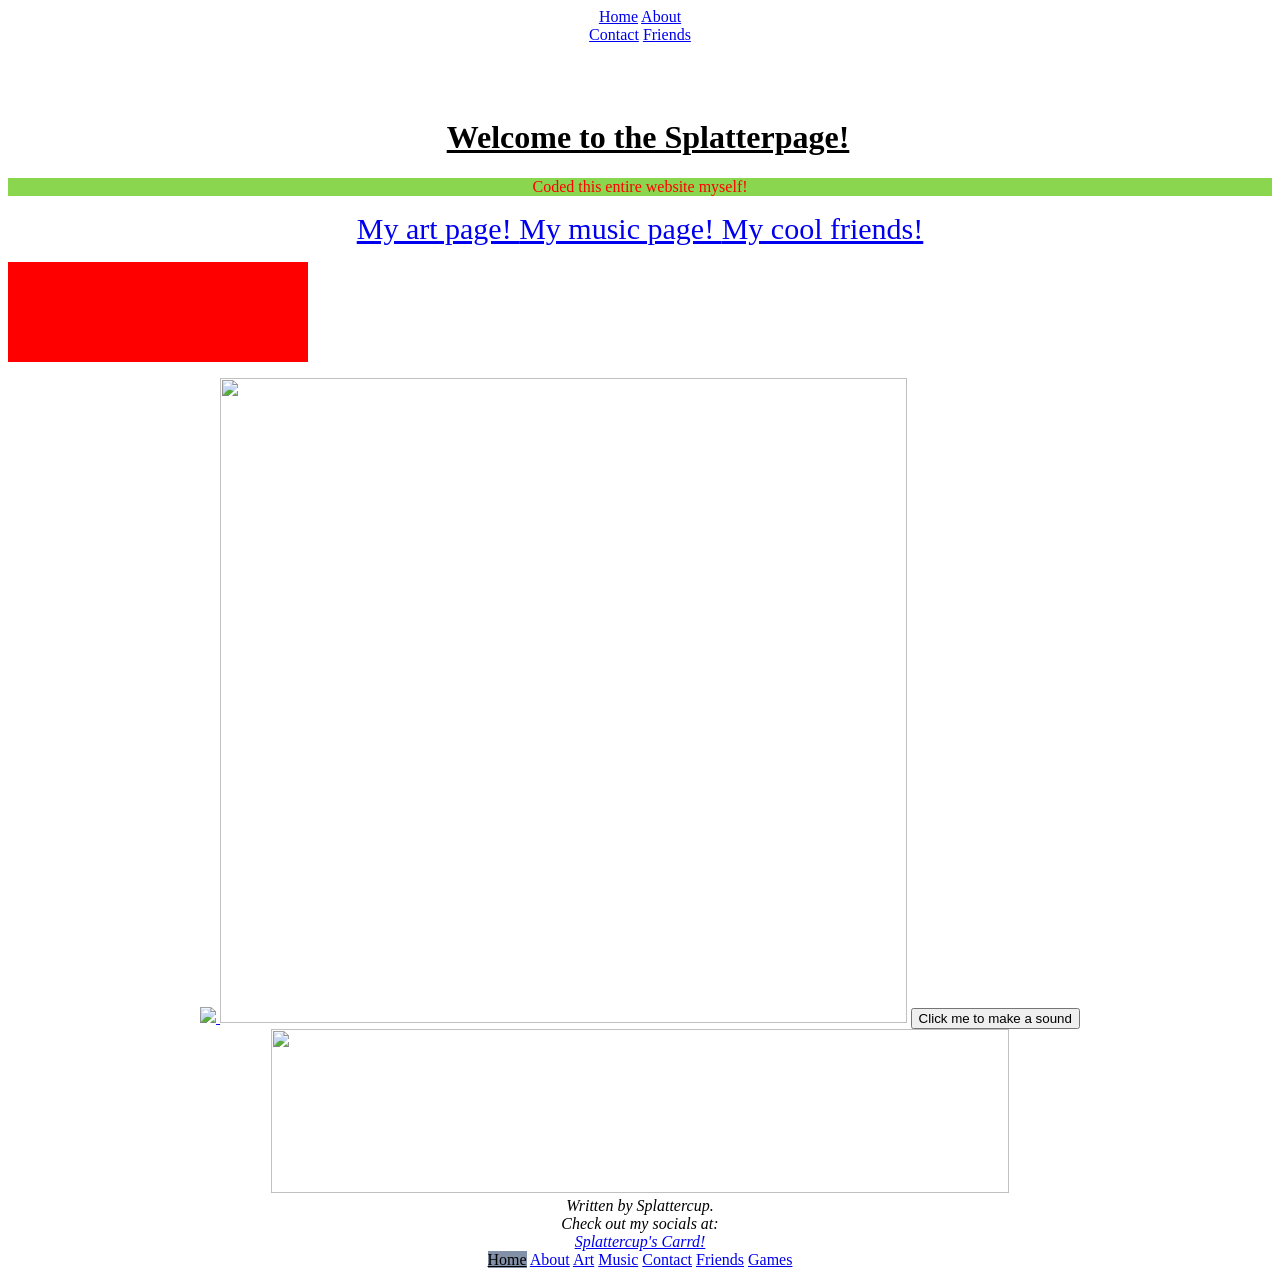
==== index.html @ 1f7c41f7 "Add files via upload Progress log #1 a lost project I am coming back to" ====
<!DOCTYPE html>

<html lang="en-US">
<head>
<meta name="viewport" content="width=device-width, initial-scale=1">
<title>The Splattpage</title>
<link rel="shortcut icon" type="image/x-icon" href="./img/penicon.png">
<link rel="stylesheet" href="./css/styles.css">
<style>
@font-face {
font-family: pencakes;
src: url("./fonts/GloriaHallelujah-Regular.ttf");
}

@font-face {
font-family: pennels;
src: url("./fonts/LoveYaLikeASister-Regular.ttf");
}

p{
font-family: pencakes;
}

/*secret button*/
#secretbutton{
  width: 300px;
  height: 100px;
  background: red;
  transition-property: width;
  transition-duration: 2s;
  transition-timing-function: linear;
  transition-delay: 20s;
}

#secretbutton:hover {
  width: 10px;
}

</style>

</head>

<body style="text-align:center">
<div id="topmenu">
  <div class="menu-left">
    <a href="index.html">Home</a>
    <a href="bio.html">About</a>
  </div>

  <div class="menu-right">
    <a href="contact.html">Contact</a>
    <a href="friends-list.html">Friends</a>
  </div>
</div>

</div>

<div style="padding-left:16px">
<br>
<br>
<br>
<h1 style="font-family:pennels">
<u>
<b>
Welcome to the Splatterpage!
</b>
</u>
</h1>
</div>
<p title="Hi :)" style="color:red;background-color:rgba(100,200,20,0.75);">
Coded this entire website myself!
</p>
<a href="art-portfolio.html" title="My art page!" style="font-size:30px">
My art page!
</a>
<a href="music-portfolio.html" title="My music page!" style="font-size:30px">
My music page!
</a>
<a href="friends-list.html" title="My cool friends!" style="font-size:30px">
My cool friends!
</a>
<p id="secretbutton"></p>
<div>
<a href="https://www.youtube.com/" title="hi">
<img src="./img/Eclipsecat.png">
</a>
<img src="./img/catstacksparkle.gif" width="686.5" height="645.5">
<button>Click me to make a sound</button>
</div>
<img src="./img/onward.gif" width="737.55" height="163.8">
<address>
Written by Splattercup.<br>
Check out my socials at:<br>
<a href="https://splattercup.carrd.co/" target="_blank">Splattercup's Carrd!</a>
</address>

<div id="bottommenu">
  <a href="index.html" style="background-color:#8391a8;color:black">Home</a>
  <a href="bio.html">About</a>
  <a href="art-portfolio.html">Art</a>
  <a href="music-portfolio.html">Music</a>
  <a href="contact.html">Contact</a>
  <a href="friends-list.html">Friends</a>
  <a href="games.html">Games</a>
</div>

<script src="./js/scripts.js"></script>
</body>
</html>
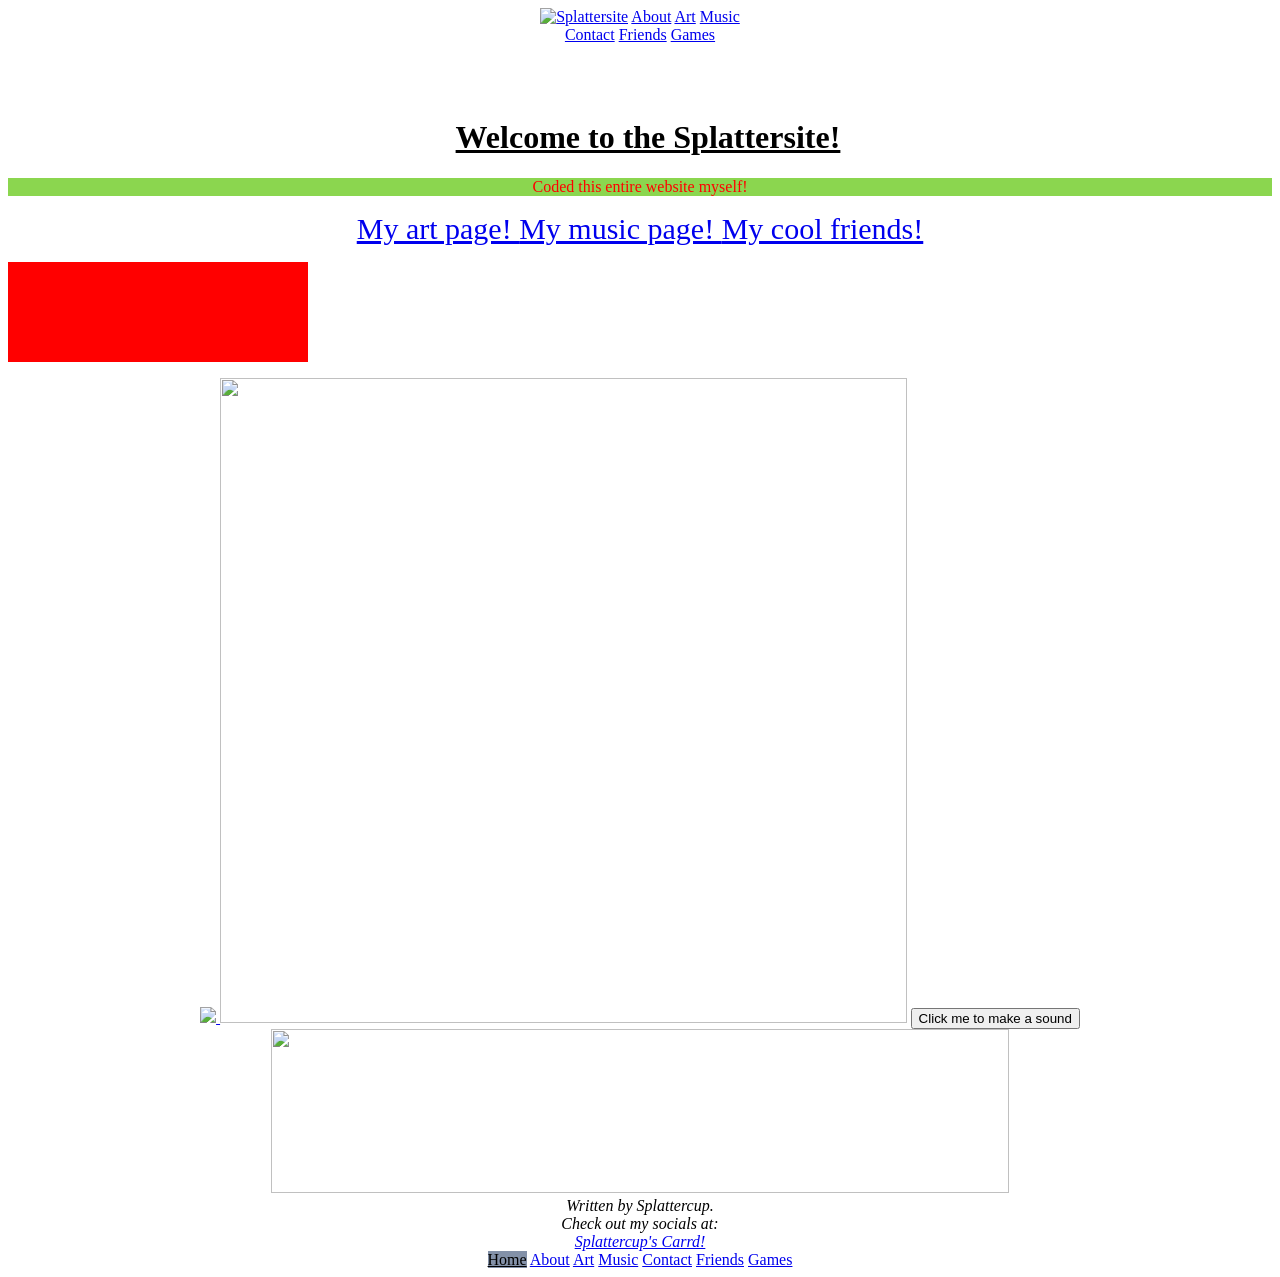
==== commit 709f8cf0: "Update index.html Updated to put my logo as the home page" ====
--- a/index.html
+++ b/index.html
@@ -43,13 +43,17 @@
 <body style="text-align:center">
 <div id="topmenu">
   <div class="menu-left">
-    <a href="index.html">Home</a>
+    <a href="index.html">
+    <img id="splatthome" src="./img/splattlogo.png" alt="Splattersite"></a>
     <a href="bio.html">About</a>
+    <a href="art-portfolio.html">Art</a>
+    <a href="music-portfolio.html">Music</a>
   </div>
 
   <div class="menu-right">
     <a href="contact.html">Contact</a>
     <a href="friends-list.html">Friends</a>
+    <a href="games.html">Games</a>
   </div>
 </div>
 
@@ -62,7 +66,7 @@
 <h1 style="font-family:pennels">
 <u>
 <b>
-Welcome to the Splatterpage!
+Welcome to the Splattersite!
 </b>
 </u>
 </h1>
@@ -106,4 +110,4 @@
 
 <script src="./js/scripts.js"></script>
 </body>
-</html>+</html>
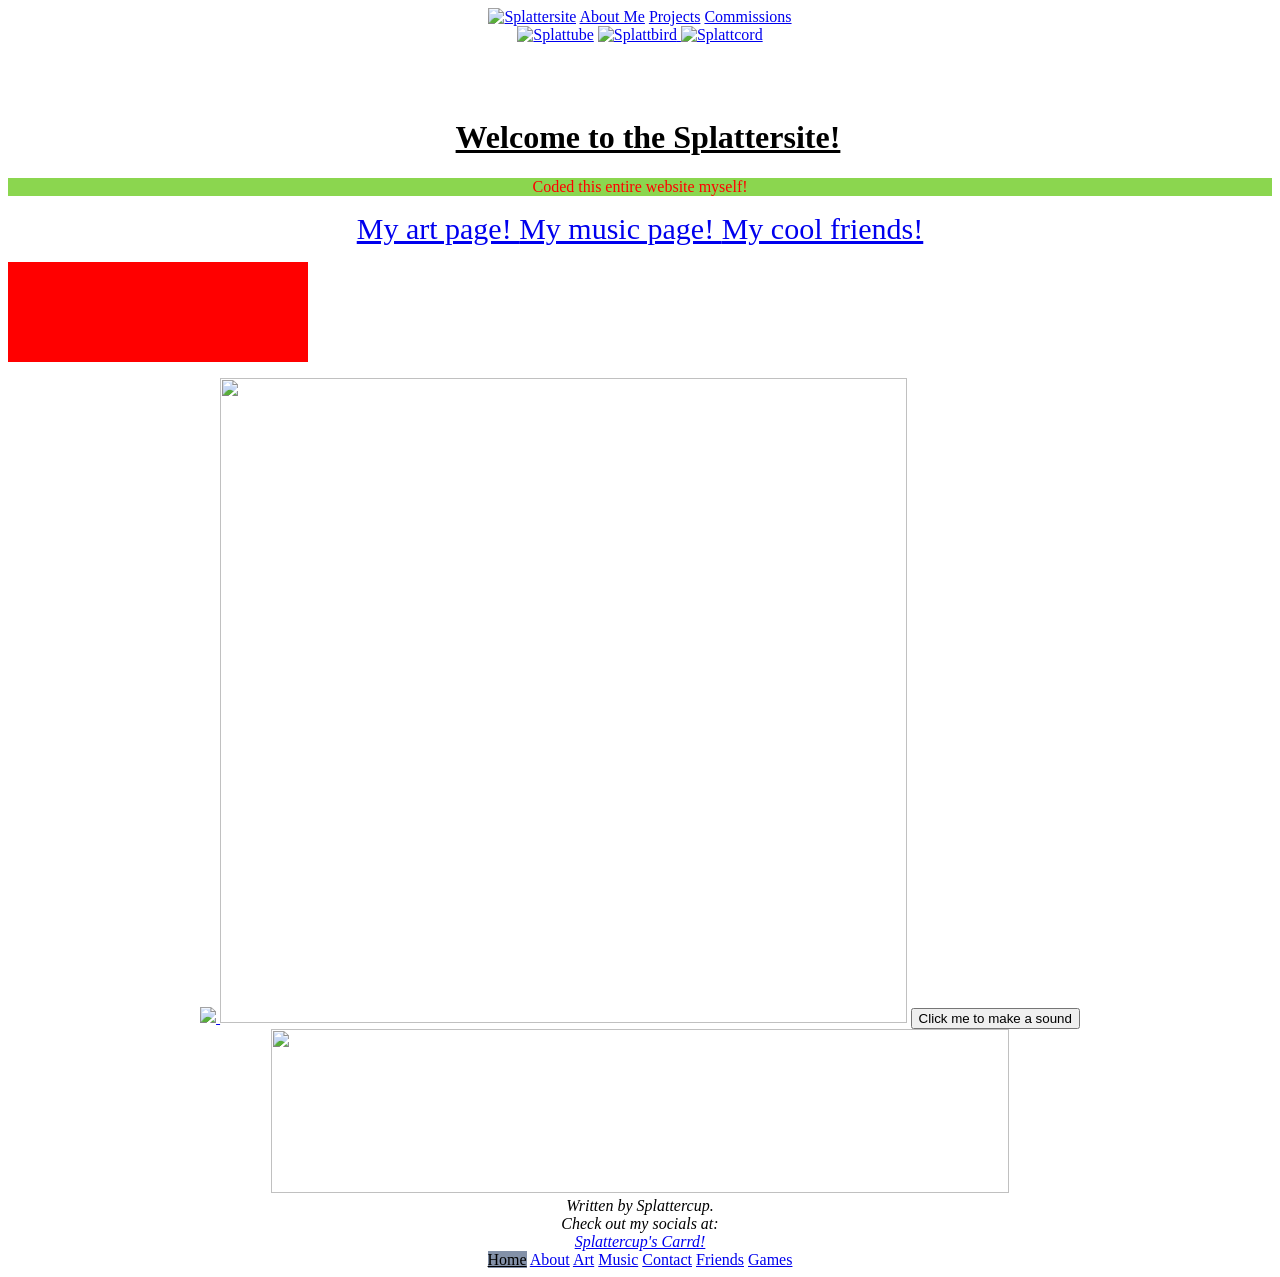
==== commit 5388dddb: "Update index 2.html" ====
--- a/index.html
+++ b/index.html
@@ -3,10 +3,11 @@
 <html lang="en-US">
 <head>
 <meta name="viewport" content="width=device-width, initial-scale=1">
-<title>The Splattpage</title>
+<title>The Splattersite</title>
 <link rel="shortcut icon" type="image/x-icon" href="./img/penicon.png">
 <link rel="stylesheet" href="./css/styles.css">
 <style>
+
 @font-face {
 font-family: pencakes;
 src: url("./fonts/GloriaHallelujah-Regular.ttf");
@@ -43,17 +44,20 @@
 <body style="text-align:center">
 <div id="topmenu">
   <div class="menu-left">
-    <a href="index.html">
+    <a href="#">
     <img id="splatthome" src="./img/splattlogo.png" alt="Splattersite"></a>
-    <a href="bio.html">About</a>
-    <a href="art-portfolio.html">Art</a>
-    <a href="music-portfolio.html">Music</a>
+    <a href="bio.html">About Me</a>
+    <a href="art-portfolio.html">Projects</a>
+    <a href="music-portfolio.html">Commissions</a>
   </div>
 
   <div class="menu-right">
-    <a href="contact.html">Contact</a>
-    <a href="friends-list.html">Friends</a>
-    <a href="games.html">Games</a>
+    <a href="https://www.youtube.com/@Splattercup">
+    <img id="splattube" src="./img/splattube.png" alt="Splattube"></a>
+    <a href="https://www.twitter.com/Splattercup">
+    <img id="splattbird" src="./img/placeholder.png" alt="Splattbird"</a>
+    <a href="games.html">
+    <img id="splattcord" src="./img/splattcord.png" alt="Splattcord"></a>
   </div>
 </div>
 
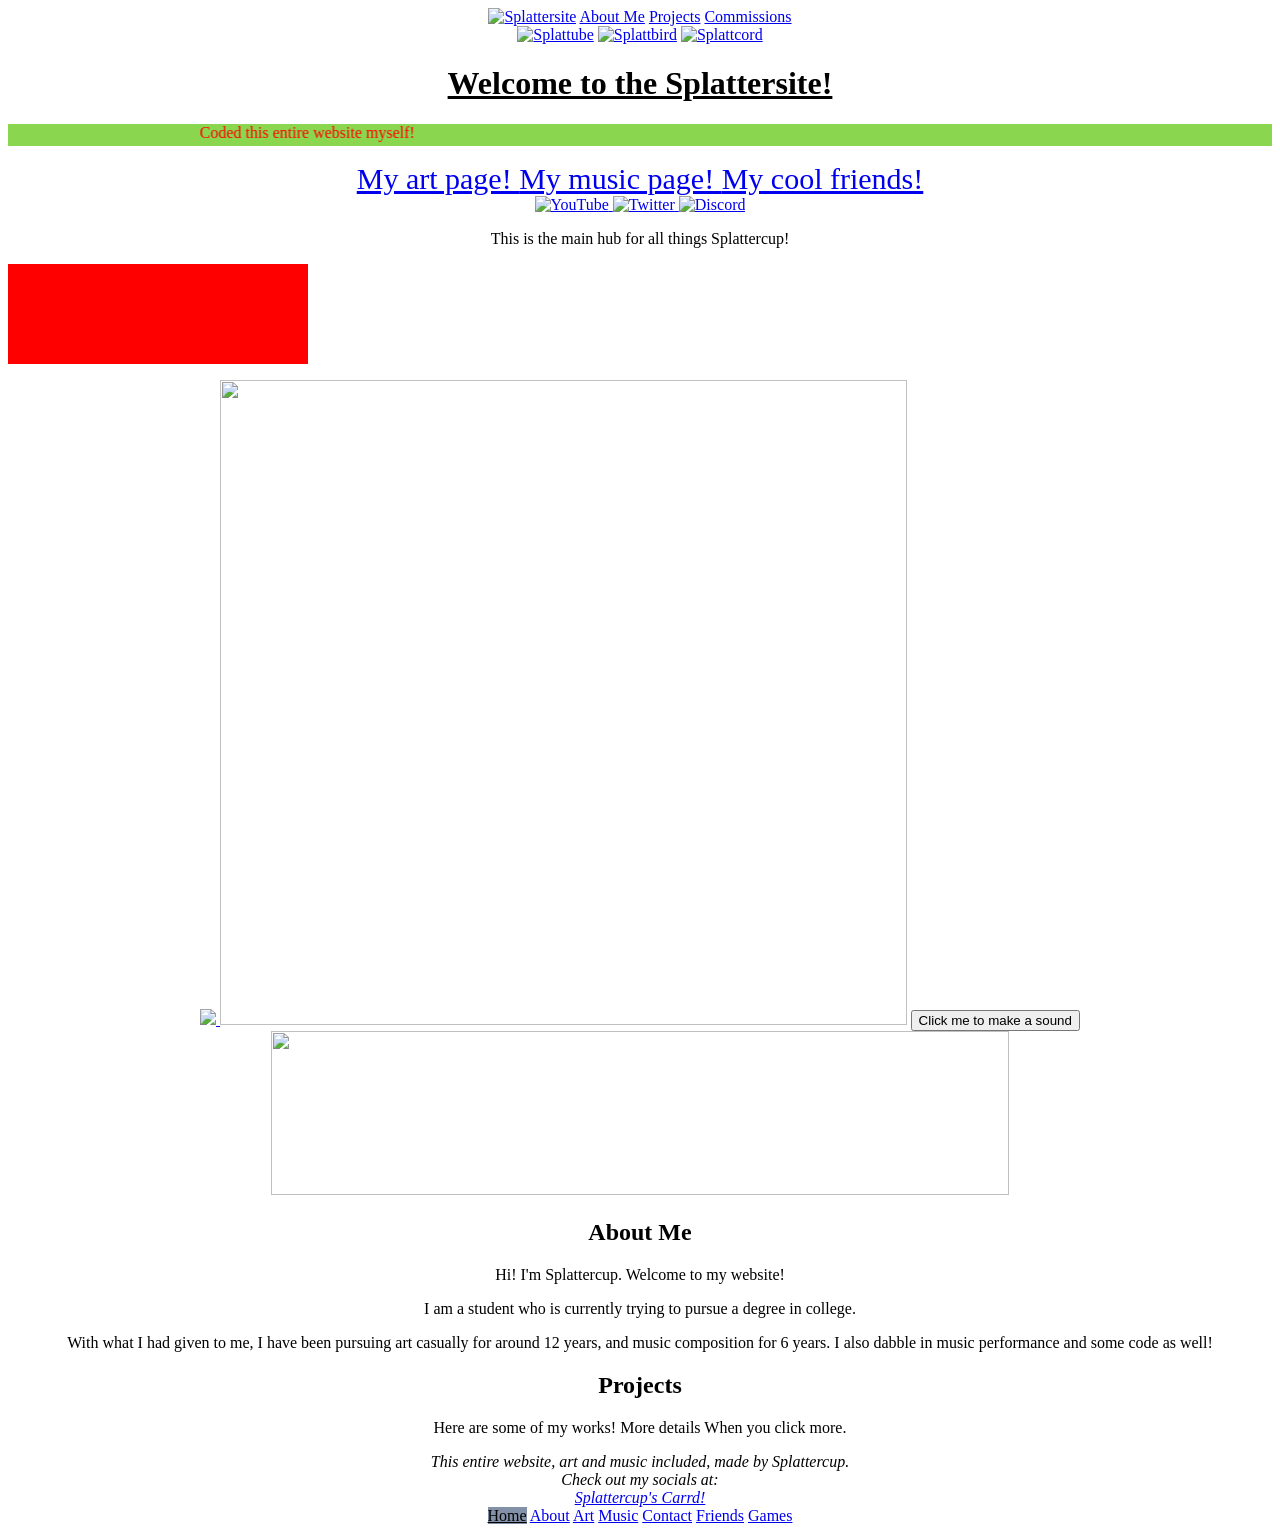
==== commit d919f941: "Update index.html Fixed my topmenu, and added some animations with scrolling and text" ====
--- a/index.html
+++ b/index.html
@@ -39,6 +39,13 @@
 
 </style>
 
+<link rel="preload" as="image" href="./img/splattubehover.png">
+<link rel="preload" as="image" href="./img/splattubeclicked.png">
+<link rel="preload" as="image" href="./img/splattcordhover.png">
+<link rel="preload" as="image" href="./img/splattcordclicked.png">
+<link rel="preload" as="image" href="./img/splattlogohover.png">
+<link rel="preload" as="image" href="./img/splattlogoclicked.png">
+
 </head>
 
 <body style="text-align:center">
@@ -46,38 +53,38 @@
   <div class="menu-left">
     <a href="#">
     <img id="splatthome" src="./img/splattlogo.png" alt="Splattersite"></a>
-    <a href="bio.html">About Me</a>
-    <a href="art-portfolio.html">Projects</a>
+    <a href="#bio">About Me</a>
+    <a href="#projects">Projects</a>
     <a href="music-portfolio.html">Commissions</a>
   </div>
 
   <div class="menu-right">
-    <a href="https://www.youtube.com/@Splattercup">
+    <a href="https://www.youtube.com/@Splattercup" target="_blank">
     <img id="splattube" src="./img/splattube.png" alt="Splattube"></a>
-    <a href="https://www.twitter.com/Splattercup">
-    <img id="splattbird" src="./img/placeholder.png" alt="Splattbird"</a>
-    <a href="games.html">
+    <a href="https://www.twitter.com/Splattercup" target="_blank">
+    <img id="splattbird" src="./img/placeholder.png" alt="Splattbird"></a>
+    <a href="games.html" target="_blank">
     <img id="splattcord" src="./img/splattcord.png" alt="Splattcord"></a>
   </div>
 </div>
 
 </div>
 
-<div style="padding-left:16px">
-<br>
-<br>
-<br>
-<h1 style="font-family:pennels">
-<u>
-<b>
-Welcome to the Splattersite!
-</b>
-</u>
+<div id="title">
+<h1 id="welcometitle">
+<u><b>Welcome to the Splattersite!</b></u>
 </h1>
 </div>
+
+<!-- this little section is the green line background -->
 <p title="Hi :)" style="color:red;background-color:rgba(100,200,20,0.75);">
-Coded this entire website myself!
+
+<!-- old timey website movement -->
+<marquee direction="right" scrollamount="25">
+  Coded this entire website myself!
+</marquee>
 </p>
+
 <a href="art-portfolio.html" title="My art page!" style="font-size:30px">
 My art page!
 </a>
@@ -87,6 +94,25 @@
 <a href="friends-list.html" title="My cool friends!" style="font-size:30px">
 My cool friends!
 </a>
+
+<br>
+
+<a href="https://www.youtube.com/@Splattercup" target="_blank" class="socialbox">
+  <img src="./img/splattube.png" alt="YouTube">
+</a>
+
+<a href="https://www.twitter.com/Splattercup" target="_blank" class="socialbox">
+  <img src="./img/placeholder.png" alt="Twitter">
+</a>
+
+<a href="games.html" class="socialbox">
+  <img src="./img/splattcord.png" alt="Discord">
+</a>
+
+<p>
+This is the main hub for all things Splattercup!
+</p>
+
 <p id="secretbutton"></p>
 <div>
 <a href="https://www.youtube.com/" title="hi">
@@ -96,8 +122,36 @@
 <button>Click me to make a sound</button>
 </div>
 <img src="./img/onward.gif" width="737.55" height="163.8">
+
+<!-- Bio overview with a button to let you go deeper into my journey in progress. -->
+
+<div id="bio">
+  <h2>About Me</h2>
+  <p>
+    Hi! I'm Splattercup. Welcome to my website!
+  </p>
+  <p>
+I am a student who is currently trying to pursue a degree in college.
+  </p>
+  <p>
+With what I had given to me, I have been pursuing art casually for around 12 years, and music composition for 6 years. I also dabble in music performance and some code as well!
+  </p>
+</div>
+
+<!-- Projects overview with a button to let you go deeper into my portfolio in progress. -->
+
+<div id="projects">
+  <h2>Projects</h2>
+  <p>
+    Here are some of my works! More details When you click more.
+  </p>
+</div>
+
+
+<!-- bottom part of my menu. Not likely to be moved. -->
+
 <address>
-Written by Splattercup.<br>
+This entire website, art and music included, made by Splattercup.<br>
 Check out my socials at:<br>
 <a href="https://splattercup.carrd.co/" target="_blank">Splattercup's Carrd!</a>
 </address>
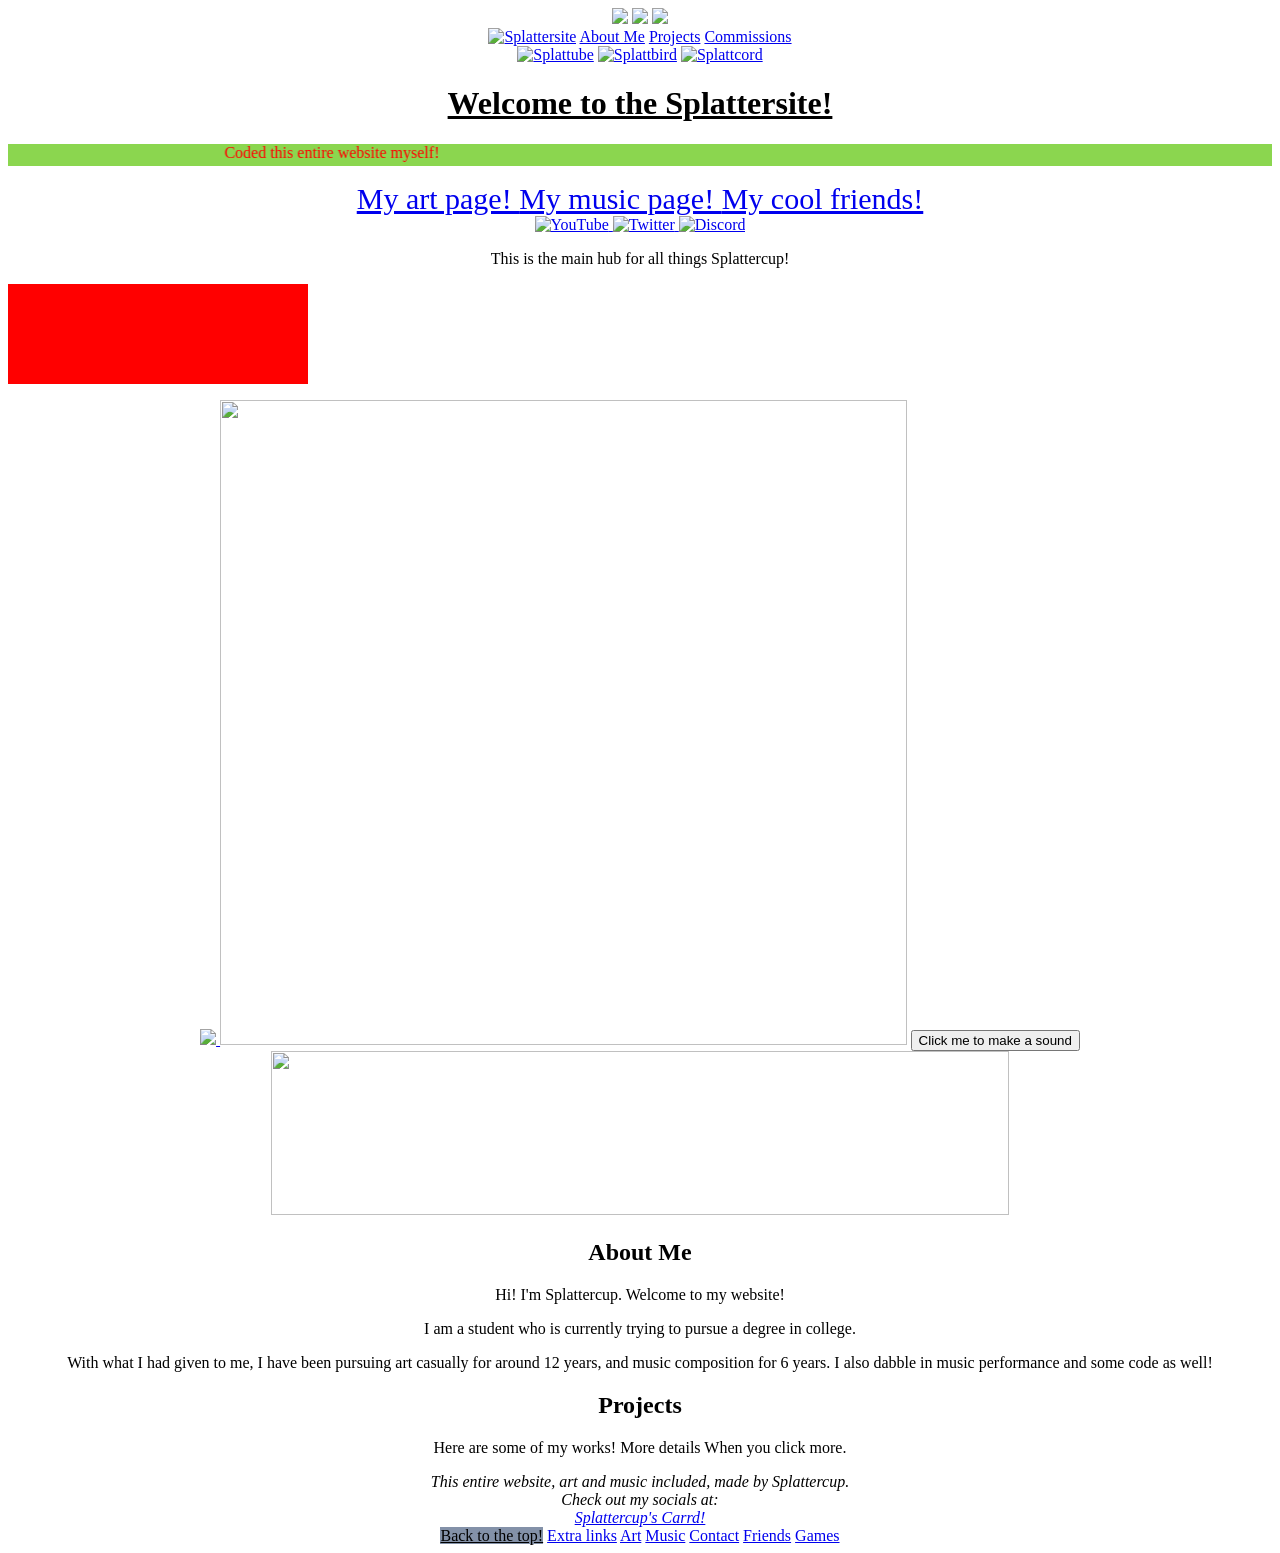
==== commit 33116ed3: "Update index.html" ====
--- a/index.html
+++ b/index.html
@@ -49,6 +49,13 @@
 </head>
 
 <body style="text-align:center">
+
+<div id="backgrounddrawings">
+  <img src="./img/Eclipsecat.png">
+  <img src="./img/catstacksparkle.gif">
+  <img src="./img/penicon.png">
+</div>
+
 <div id="topmenu">
   <div class="menu-left">
     <a href="#">
@@ -147,7 +154,6 @@
   </p>
 </div>
 
-
 <!-- bottom part of my menu. Not likely to be moved. -->
 
 <address>
@@ -156,9 +162,9 @@
 <a href="https://splattercup.carrd.co/" target="_blank">Splattercup's Carrd!</a>
 </address>
 
-<div id="bottommenu">
-  <a href="index.html" style="background-color:#8391a8;color:black">Home</a>
-  <a href="bio.html">About</a>
+<div id="bottommenu" >
+  <a href="#" style="background-color:#8391a8;color:black">Back to the top!</a>
+  <a href="bio.html">Extra links</a>
   <a href="art-portfolio.html">Art</a>
   <a href="music-portfolio.html">Music</a>
   <a href="contact.html">Contact</a>
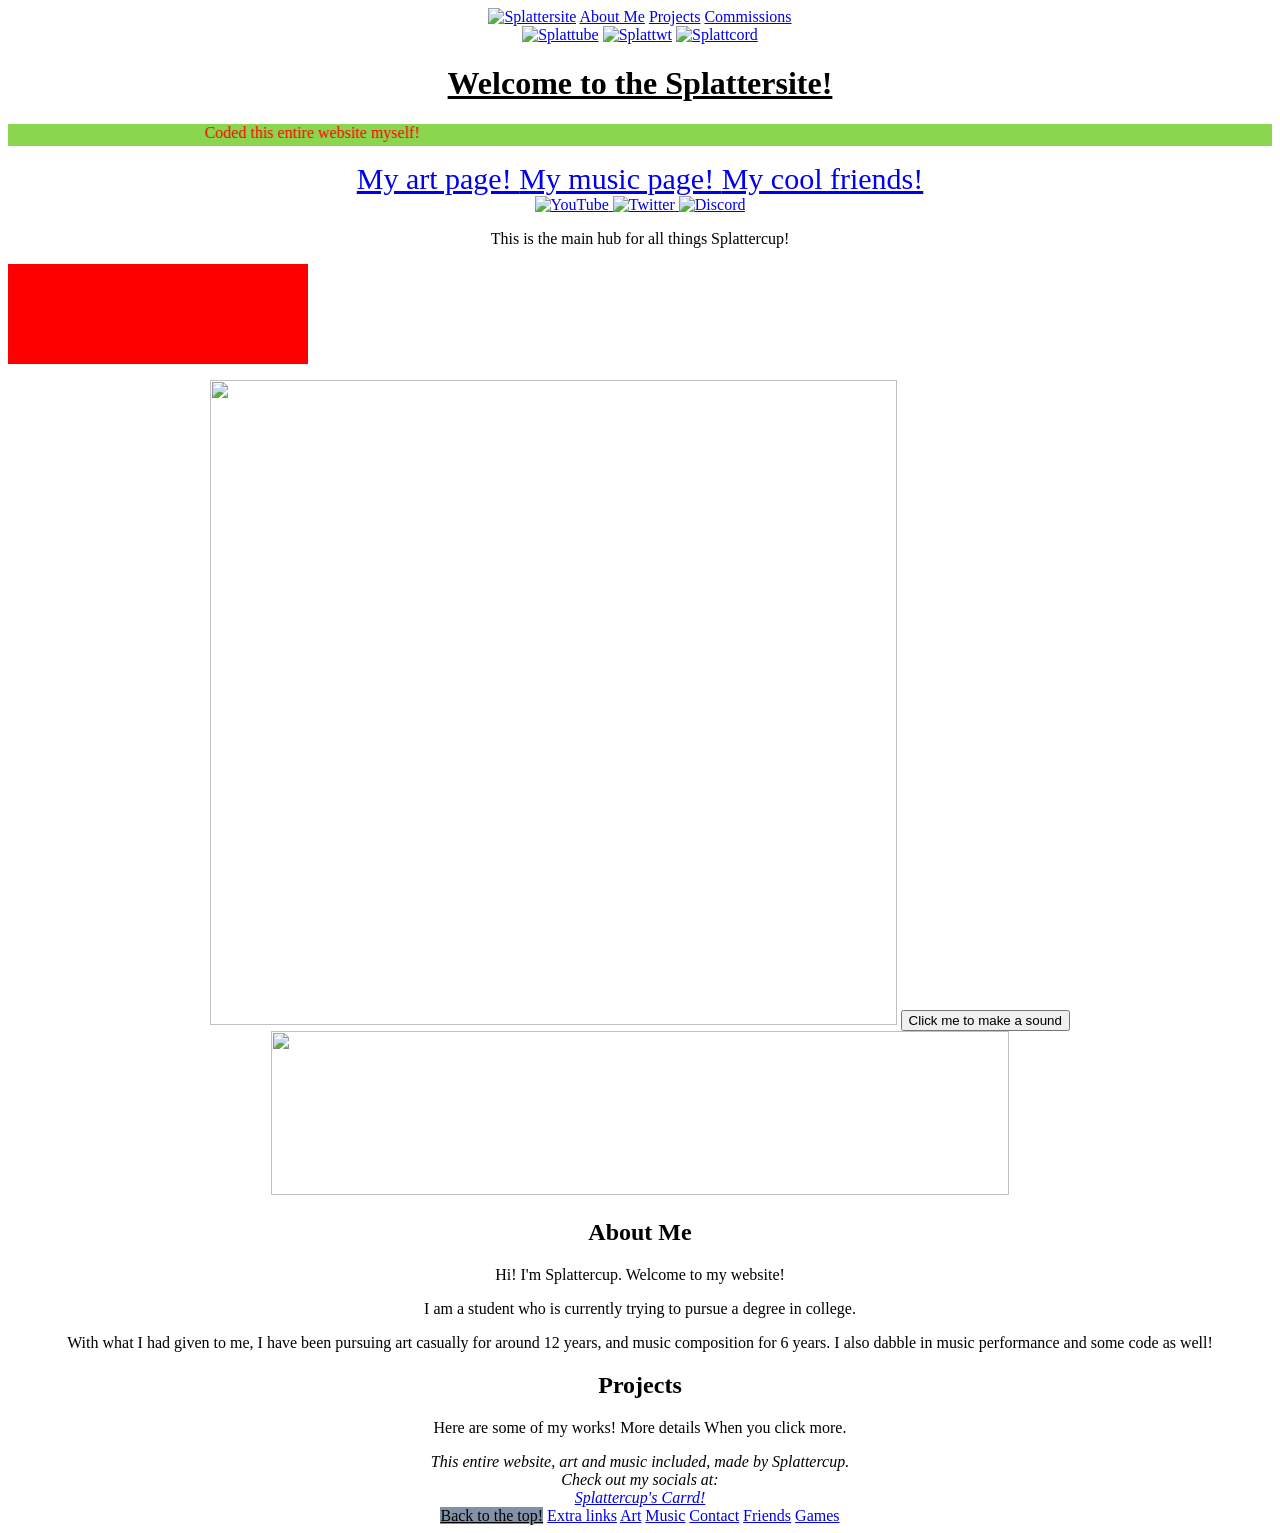
==== commit 839c8fb1: "index.html did some more reworking, making classes" ====
--- a/index.html
+++ b/index.html
@@ -50,35 +50,29 @@
 
 <body style="text-align:center">
 
-<div id="backgrounddrawings">
-  <img src="./img/Eclipsecat.png">
-  <img src="./img/catstacksparkle.gif">
-  <img src="./img/penicon.png">
-</div>
-
 <div id="topmenu">
   <div class="menu-left">
     <a href="#">
     <img id="splatthome" src="./img/splattlogo.png" alt="Splattersite"></a>
     <a href="#bio">About Me</a>
     <a href="#projects">Projects</a>
-    <a href="music-portfolio.html">Commissions</a>
+    <a href="commissions.html">Commissions</a>
   </div>
 
   <div class="menu-right">
     <a href="https://www.youtube.com/@Splattercup" target="_blank">
     <img id="splattube" src="./img/splattube.png" alt="Splattube"></a>
     <a href="https://www.twitter.com/Splattercup" target="_blank">
-    <img id="splattbird" src="./img/placeholder.png" alt="Splattbird"></a>
+    <img id="splattwt" src="./img/splattwt.png" alt="Splattwt"></a>
     <a href="games.html" target="_blank">
     <img id="splattcord" src="./img/splattcord.png" alt="Splattcord"></a>
   </div>
 </div>
 
-</div>
+<div class="page-content">
 
 <div id="title">
-<h1 id="welcometitle">
+<h1>
 <u><b>Welcome to the Splattersite!</b></u>
 </h1>
 </div>
@@ -104,17 +98,21 @@
 
 <br>
 
-<a href="https://www.youtube.com/@Splattercup" target="_blank" class="socialbox">
-  <img src="./img/splattube.png" alt="YouTube">
-</a>
+<div class="socialcontainer">
 
-<a href="https://www.twitter.com/Splattercup" target="_blank" class="socialbox">
-  <img src="./img/placeholder.png" alt="Twitter">
-</a>
+  <a href="https://www.youtube.com/@Splattercup" target="_blank" class="socialbox">
+    <img src="./img/splattube.png" alt="YouTube">
+  </a>
 
-<a href="games.html" class="socialbox">
-  <img src="./img/splattcord.png" alt="Discord">
-</a>
+  <a href="https://www.twitter.com/Splattercup" target="_blank" class="socialbox">
+    <img src="./img/splattwt.png" alt="Twitter">
+  </a>
+
+  <a href="games.html" class="socialbox">
+    <img src="./img/splattcord.png" alt="Discord">
+  </a>
+
+</div>
 
 <p>
 This is the main hub for all things Splattercup!
@@ -122,9 +120,7 @@
 
 <p id="secretbutton"></p>
 <div>
-<a href="https://www.youtube.com/" title="hi">
-<img src="./img/Eclipsecat.png">
-</a>
+
 <img src="./img/catstacksparkle.gif" width="686.5" height="645.5">
 <button>Click me to make a sound</button>
 </div>
@@ -132,22 +128,24 @@
 
 <!-- Bio overview with a button to let you go deeper into my journey in progress. -->
 
-<div id="bio">
+<div id="bio" class="classic_box">
   <h2>About Me</h2>
   <p>
     Hi! I'm Splattercup. Welcome to my website!
   </p>
   <p>
-I am a student who is currently trying to pursue a degree in college.
+    I am a student who is currently trying to pursue a degree in college.
   </p>
   <p>
-With what I had given to me, I have been pursuing art casually for around 12 years, and music composition for 6 years. I also dabble in music performance and some code as well!
+    With what I had given to me, I have been pursuing art casually for around
+    12 years, and music composition for 6 years. I also dabble in music
+    performance and some code as well!
   </p>
 </div>
 
 <!-- Projects overview with a button to let you go deeper into my portfolio in progress. -->
 
-<div id="projects">
+<div id="projects" class="classic_box">
   <h2>Projects</h2>
   <p>
     Here are some of my works! More details When you click more.
@@ -172,6 +170,8 @@
   <a href="games.html">Games</a>
 </div>
 
+</div>
+
 <script src="./js/scripts.js"></script>
 </body>
 </html>
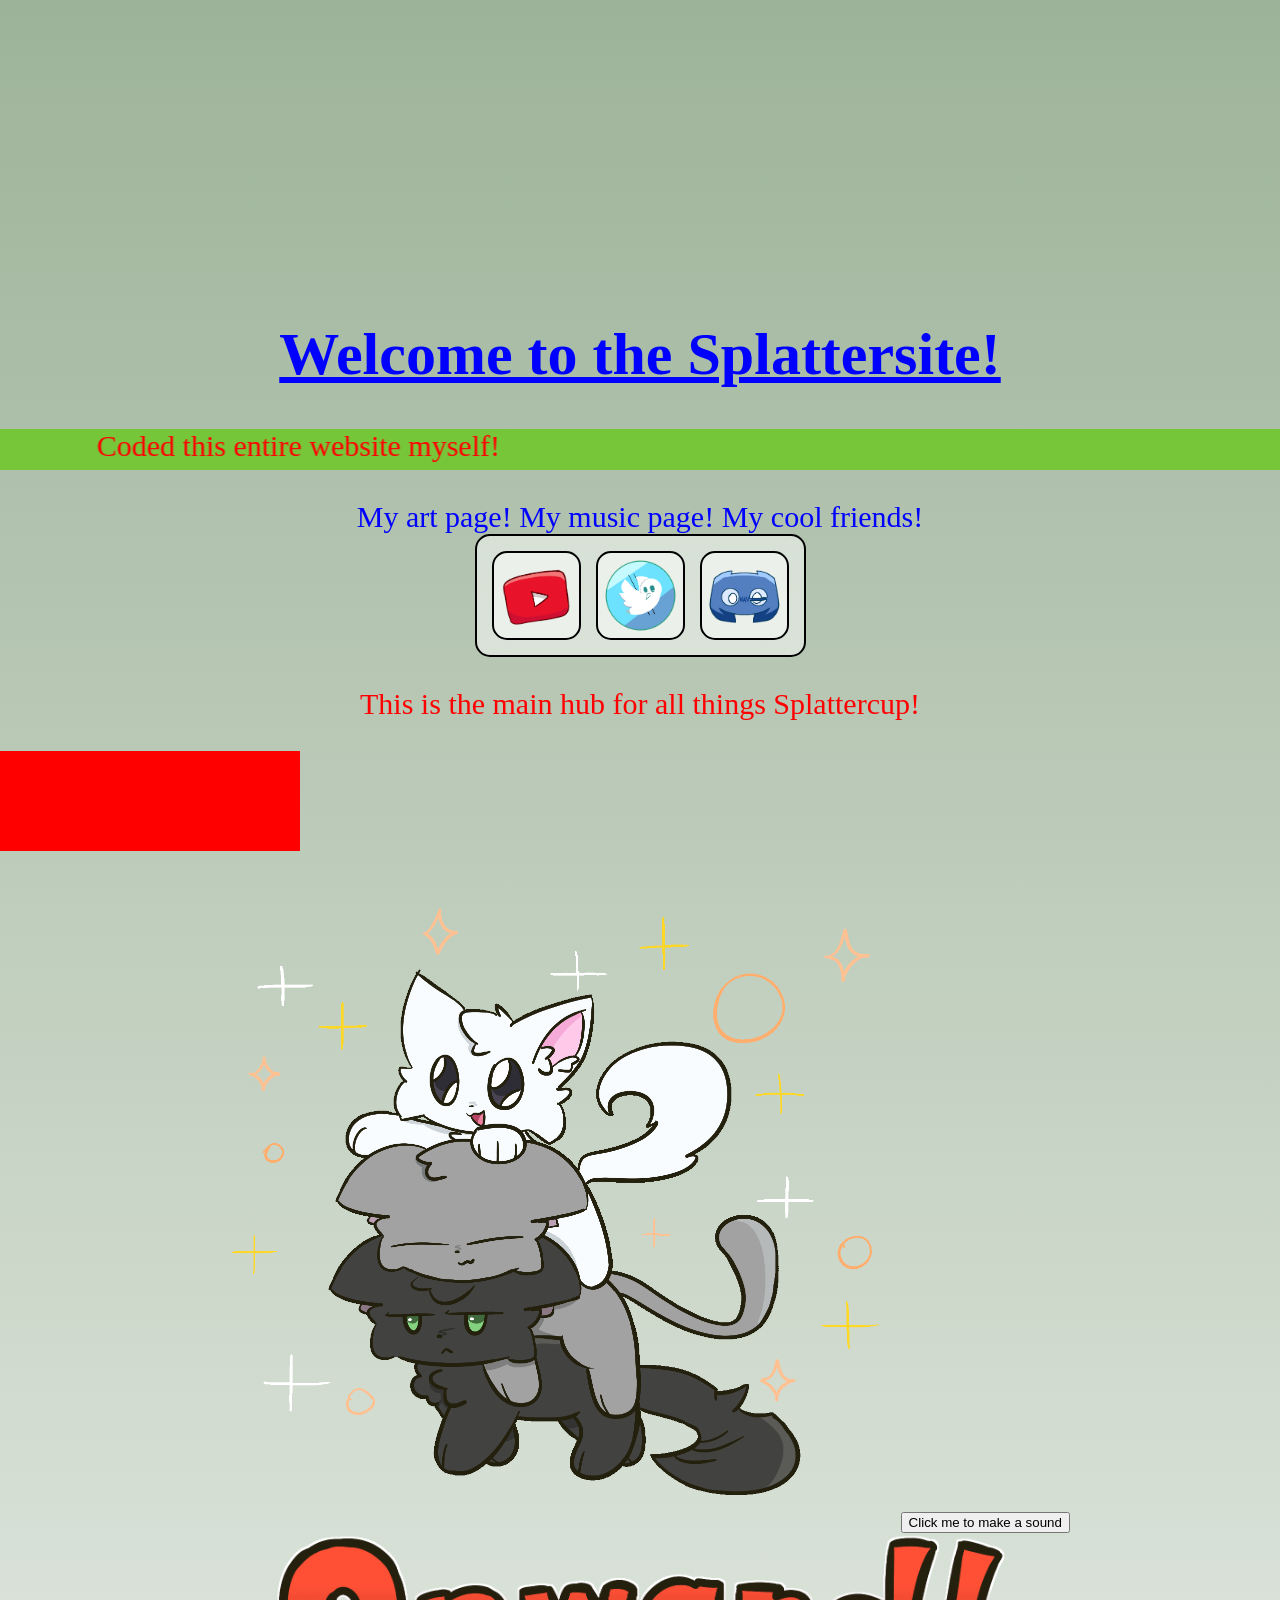
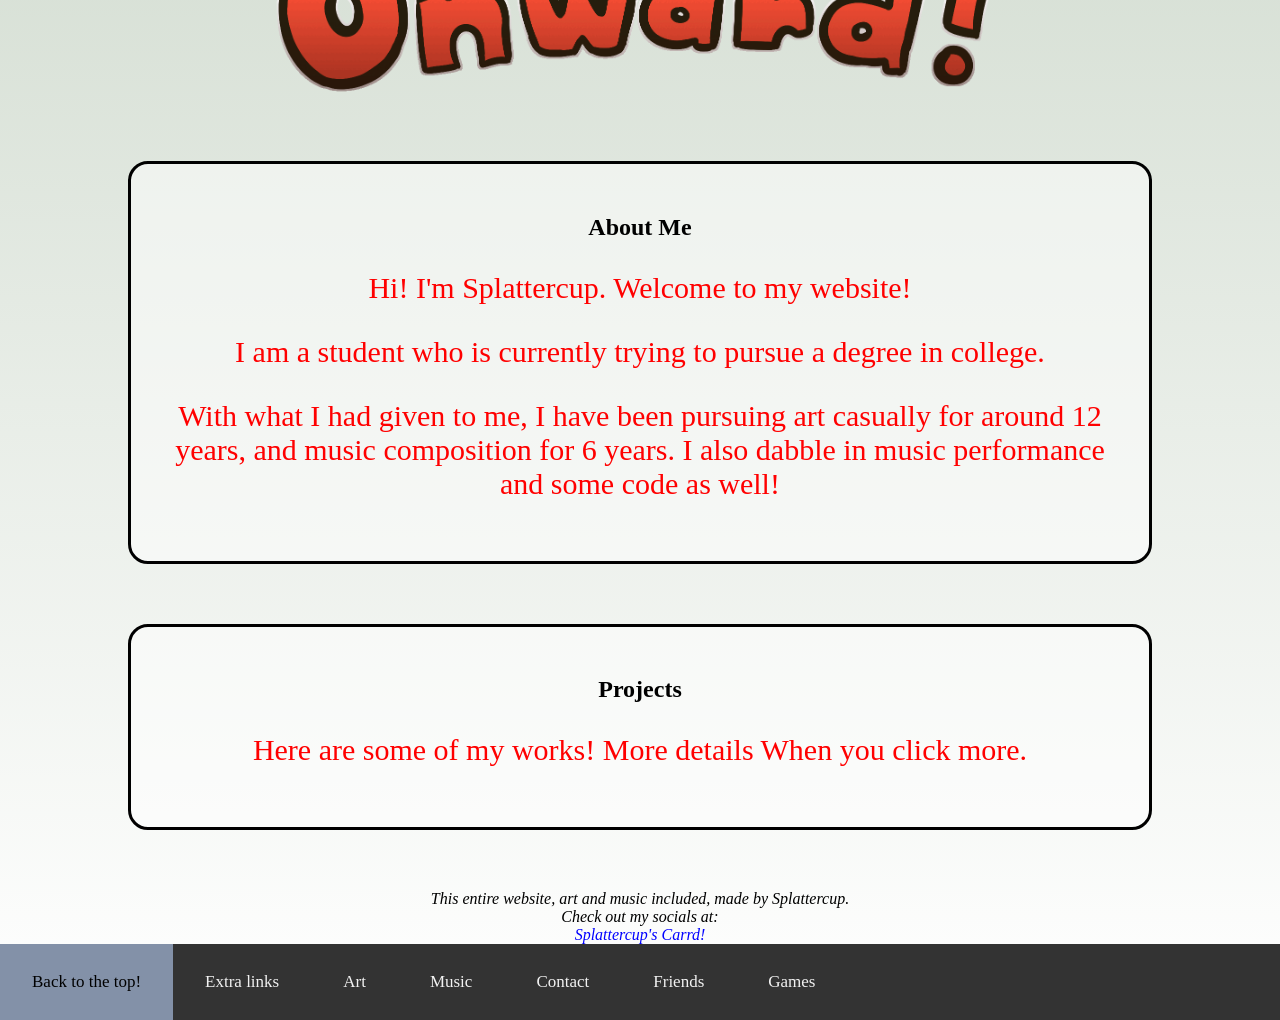
==== commit 46f6be52: "Update index.html" ====
--- a/index.html
+++ b/index.html
@@ -5,7 +5,7 @@
 <meta name="viewport" content="width=device-width, initial-scale=1">
 <title>The Splattersite</title>
 <link rel="shortcut icon" type="image/x-icon" href="./img/penicon.png">
-<link rel="stylesheet" href="./css/styles.css">
+<link rel="stylesheet" href="./styles.css">
 <style>
 
 @font-face {
@@ -172,6 +172,6 @@
 
 </div>
 
-<script src="./js/scripts.js"></script>
+<script src="./scripts.js"></script>
 </body>
 </html>
--- a/styles.css
+++ b/styles.css
@@ -0,0 +1,386 @@
+/*body stats*/
+body {
+  margin: 0;
+  background: linear-gradient(#9db399, #ffffff);
+}
+
+/* everything except the top menu fades between pages */
+body::after {
+  content: "";
+  display: block;
+}
+
+.page-content {
+  opacity: 0;
+  animation: pageFadeIn 0.4s ease forwards;
+}
+
+.page-content.page-leaving {
+  opacity: 0;
+  animation: none;
+}
+
+@keyframes pageFadeIn {
+  from {
+    opacity: 0;
+  }
+
+  to {
+    opacity: 1;
+  }
+}
+html {
+    scroll-behavior: smooth;
+}
+
+h1 {
+  color: blue;
+  text-align: center;
+  font-size: 60px;
+}
+
+p {
+  color: red;
+  font-size: 30px;
+}
+
+/* automatic Link Layout */
+a:link {
+  color: blue;
+  background-color: transparent;
+  text-decoration: none;
+}
+
+a:visited {
+  color: purple;
+  background-color: transparent;
+  text-decoration: none;
+}
+
+a:hover {
+  color: red;
+  background-color: transparent;
+  text-decoration: underline;
+}
+
+a:active {
+  color: yellow;
+  background-color: transparent;
+  text-decoration: underline;
+}
+
+/*spacing from top screen to title and fade*/
+#title {
+  padding-top: 280px;
+  opacity: 0;
+  animation: fadein 2s ease-in forwards;
+  transform-origin: top center;
+  transition: transform 0.3s ease;
+}
+
+#title.shrink {
+  transform: scale(0.6);
+}
+
+@keyframes fadein {
+  from {
+    opacity: 0;
+  }
+
+  to {
+    opacity: 1;
+  }
+}
+
+#topmenu {
+  /*default menu*/
+  /*display: flex;*/
+  /*align-items: center;*/
+  /*background-color: #333;*/
+
+  background-image: url("../img/topmenu_ink_shade.png");
+  background-size: cover;
+  background-position: center;
+  
+  height: 250px;
+  width: 100%;
+
+  padding-left: 10px;
+  padding-right: 30px;
+  padding-top: 15px;
+  box-sizing: border-box;
+  
+  position: fixed;
+  top: -250px;
+  display: flex;
+  justify-content: space-between;
+  align-items: flex-start;
+
+  transition: top 0.3s;
+
+  z-index: 1000;
+}
+
+/* left and right topmenu groups */
+.menu-left,
+.menu-right {
+  display: flex;
+  align-items: flex-start;
+  gap: 20px;
+}
+
+.menu-right {
+  margin-left: auto;
+}
+
+/* The links inside topmenu bar */
+#topmenu a {
+  display: block;
+  color: black;
+  text-align: center;
+  padding: 28px 32px;
+  text-decoration: none;
+  font-size: 20px;
+  transition: 0.2s linear; 
+}
+
+/* boxes around the three text links */
+#topmenu .menu-left a:not(:first-child) {
+  background-color: rgba(255, 255, 255, 0.5);
+  border: 2px solid black;
+  border-radius: 15px;
+  padding: 12px 20px;
+  transition: 
+    transform 0.2s, 
+    background-color 0.2s, 
+box-shadow 0.2s;
+}
+
+/* hover */
+#topmenu .menu-left a:not(:first-child):hover {
+  transform: translateY(-5px);
+  background-color: rgba(255, 255, 255, 0.8);
+  box-shadow: inset 0 0 20px white;
+  text-decoration: none;
+}
+
+/* click */
+#topmenu .menu-left a:not(:first-child):active {
+  transform: translateY(2px);
+  background-color: rgba(100, 200, 100, 0.8);
+}
+
+#topmenu .menu-left a:first-child:hover {
+  background-color: transparent;
+}
+
+/* splatt logo */
+
+#topmenu .menu-left a:first-child {
+  padding: 0;
+}
+
+#topmenu .menu-left a:first-child img {
+  display: block;
+  width: 240px;
+  height: auto;
+
+  /* animation for actions below */
+  transition: transform 0.2s ease;
+}
+
+/* hover */
+#topmenu .menu-left a:first-child:hover img {
+  content: url("../img/splattlogohover.png");
+  transform: translateY(-5px);
+}
+
+/* while clicking */
+#topmenu .menu-left a:first-child:active img {
+  content: url("../img/splattlogoclicked.png");
+  transform: translateY(2px) scale(0.95);
+}
+/* logo stash */
+/* youtube */
+#topmenu a:has(#splattube):hover img { 
+content: url("../img/splattubehover.png"); 
+} 
+
+#topmenu a:has(#splattube):active img { 
+content: url("../img/splattubeclicked.png"); 
+transform: scale(0.8); 
+} 
+
+/* discord */ 
+#topmenu a:has(#splattcord):hover img { 
+content: url("../img/splattcordhover.png"); 
+} 
+
+#topmenu a:has(#splattcord):active img { 
+content: url("../img/splattcordclicked.png"); 
+transform: scale(0.8); 
+} 
+
+/* twitter */ 
+#topmenu a:has(#splattwt):hover img { 
+content: url("../img/splattwthover.png"); 
+} 
+
+#topmenu a:has(#splattwt):active img { content: url("../img/splattwtclick.png"); transform: scale(0.8); }
+
+/* logos topmenu */
+
+#splattube, 
+#splattwt, 
+#splattcord { 
+display: block; 
+height: 50px; 
+width: auto; 
+
+transition: transform 0.2s; 
+} 
+
+/* icon hover */ 
+#topmenu a:has(#splattube):hover, 
+#topmenu a:has(#splattwt):hover, 
+#topmenu a:has(#splattcord):hover { 
+  transform: translateY(-8px); 
+  background-color: rgba(255, 255, 255, 0.8); 
+  box-shadow: inset 0 0 50px white; 
+}
+
+/* boxes around logos */
+#topmenu a:has(#splattube),
+#topmenu a:has(#splattwt),
+#topmenu a:has(#splattcord) {
+  background-color: rgba(255, 255, 255, 0.5);
+  border: 2px solid black;
+  border-radius: 15px;
+  padding: 6px;
+  transition: 
+    transform 0.2s, 
+    background-color 0.2s, 
+    box-shadow 0.2s;
+}
+
+/* boxes outside of topmenu */
+
+/* one large box containing all three icons */ 
+.socialcontainer { 
+  display: inline-flex; 
+  align-items: center; 
+  justify-content: center; 
+  gap: 15px; 
+
+  background-color: rgba(255, 255, 255, 0.5); 
+  border: 2px solid black; 
+  border-radius: 15px; 
+  padding: 15px; 
+}
+
+/* individual icon boxes */
+.socialcontainer .socialbox {
+  display: flex;
+  align-items: center;
+  justify-content: center;
+
+  background-color: rgba(255, 255, 255, 0.5);
+  border: 2px solid black;
+  border-radius: 15px;
+
+  padding: 5px; 
+  margin: 0;
+
+  transition: 
+    transform 0.2s, 
+    background-color 0.2s, 
+    box-shadow 0.2s;
+}
+
+.socialcontainer .socialbox img {
+  display: block;
+  height: 75px;
+  width: auto;
+}
+
+.socialcontainer .socialbox:hover {
+  transform: translateY(-8px);
+  background-color: rgba(255, 255, 255, 0.8);
+  box-shadow: inset 0 0 50px white;
+
+  text-decoration: none;
+}
+
+/* youtube hover/click */ 
+.socialcontainer .socialbox:has(img[alt="YouTube"]):hover img { 
+content: url("../img/splattubehover.png"); 
+transition: transform 0.2s; 
+} 
+
+.socialcontainer .socialbox:has(img[alt="YouTube"]):active img { 
+content: url("../img/splattubeclicked.png"); 
+transform: scale(0.8); 
+transition: transform 0.2s;
+} 
+
+/* discord hover/click */ 
+.socialcontainer .socialbox:has(img[alt="Discord"]):hover img { 
+content: url("../img/splattcordhover.png"); 
+transition: transform 0.2s;
+} 
+
+.socialcontainer .socialbox:has(img[alt="Discord"]):active img { content: url("../img/splattcordclicked.png"); 
+transform: scale(0.8);
+transition: transform 0.2s; 
+} 
+
+/* twitter */ 
+.socialcontainer .socialbox:has(img[alt="Twitter"]):hover img { 
+content: url("../img/splattwthover.png");
+transition: transform 0.2s; 
+} 
+
+.socialcontainer .socialbox:has(img[alt="Twitter"]):active img { content: url("../img/splattwtclick.png"); transform: scale(0.8); 
+transition: transform 0.2s;
+}
+
+.classic_box
+{
+  width: 80%;
+  margin: 60px auto;
+  padding: 30px;
+  border: 3px solid black;
+  border-radius: 20px;
+  background-color: rgba(255, 255, 255, 0.5);
+  box-sizing: border-box;
+}
+
+
+/* the bottommenu bar */
+#bottommenu {
+  overflow: hidden;
+  background-color: #333;
+  width: 100%;
+}
+
+/* the links inside bottommenu bar */
+#bottommenu a {
+  float: left;
+  display: block;
+  color: #f2f2f2;
+  text-align: center;
+  padding: 28px 32px;
+  text-decoration: none;
+  font-size: 17px;
+}
+
+/* background change when mouse is on */
+#bottommenu a:hover {
+  background-color: #ddd;
+  color: black;
+}
+
+#bottommenu a:active {
+  Background-color: green;
+  color: white;
+}
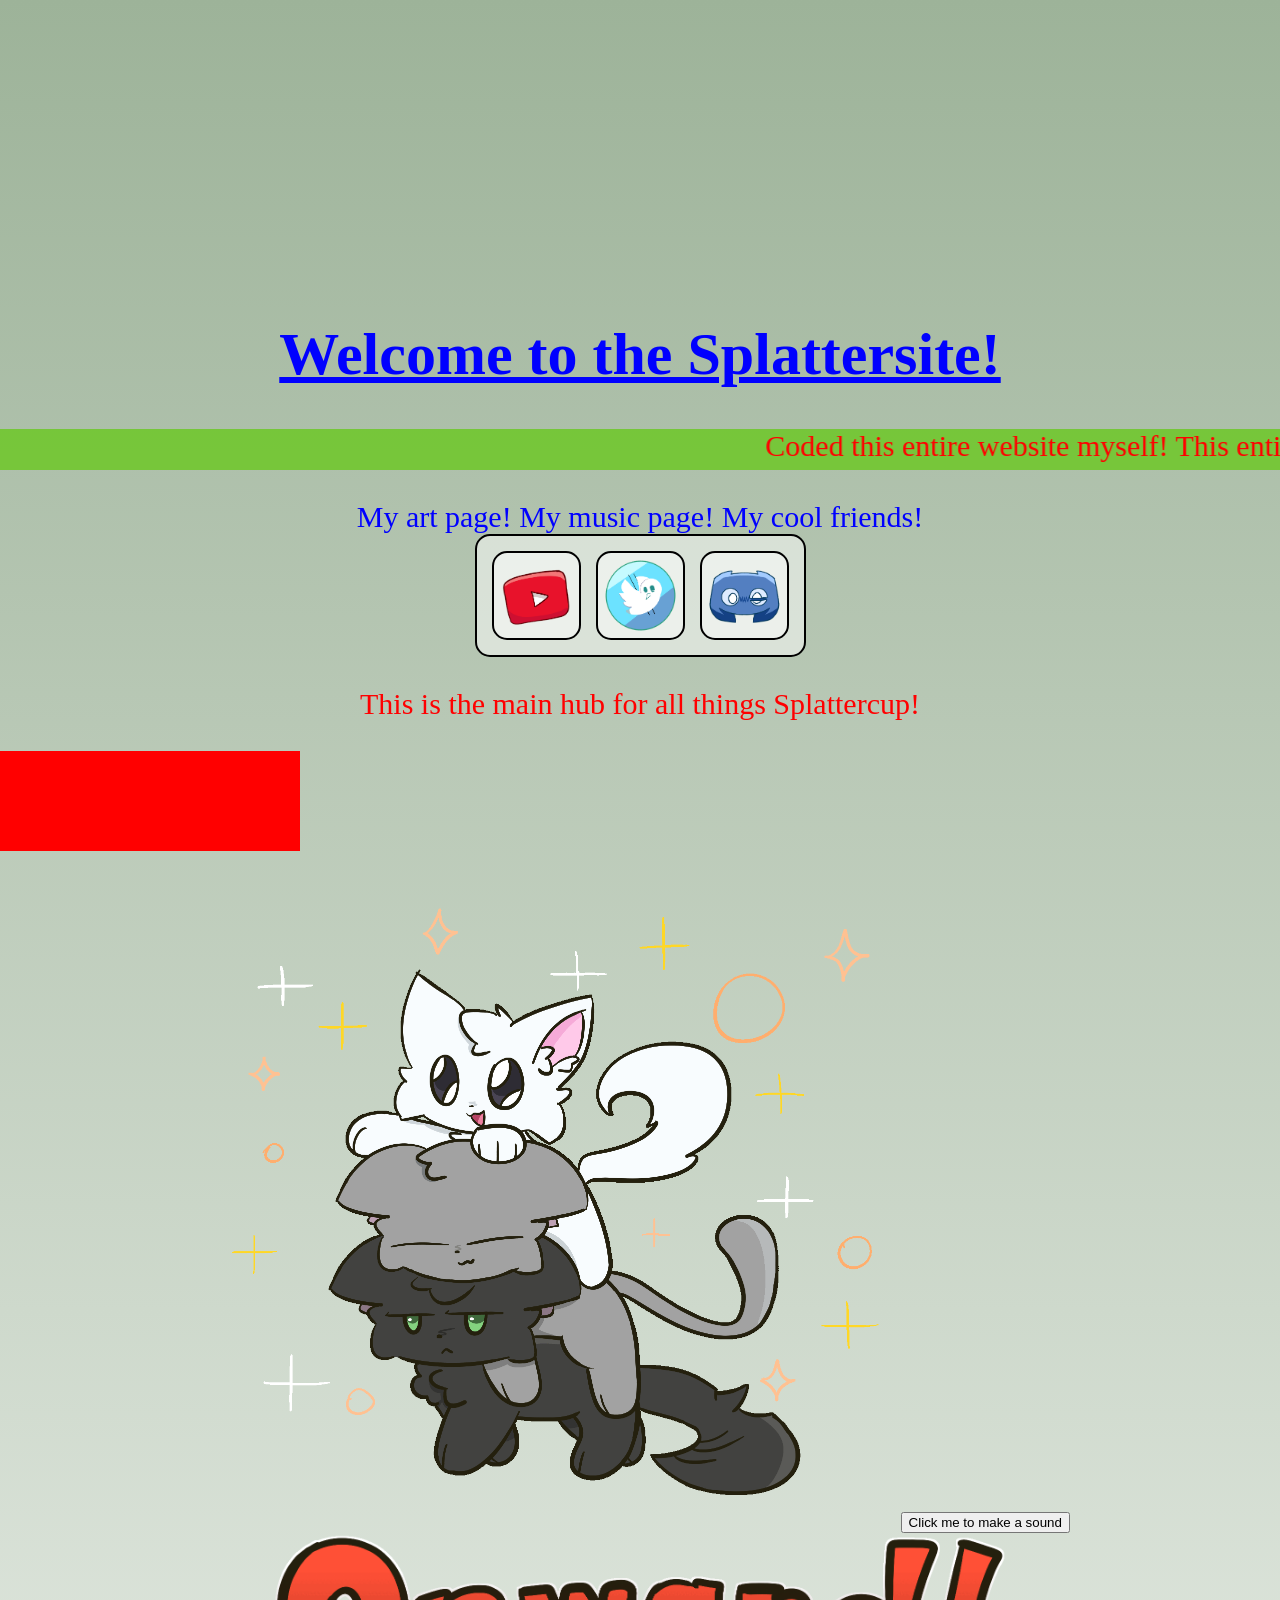
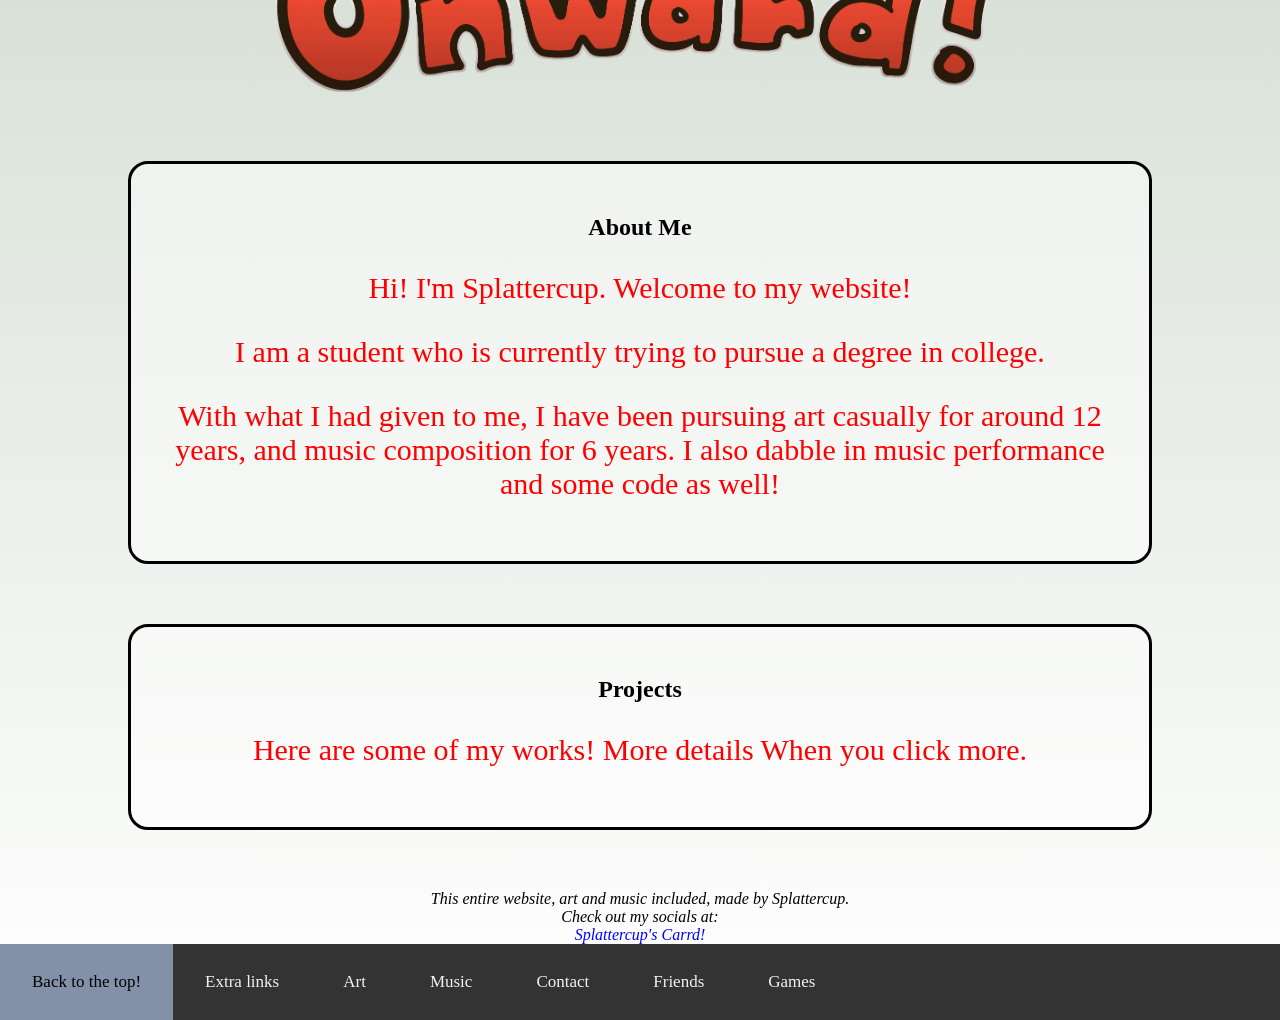
==== commit 3657f28a: "Update index.html" ====
--- a/index.html
+++ b/index.html
@@ -81,8 +81,8 @@
 <p title="Hi :)" style="color:red;background-color:rgba(100,200,20,0.75);">
 
 <!-- old timey website movement -->
-<marquee direction="right" scrollamount="25">
-  Coded this entire website myself!
+<marquee direction="left" scrollamount="25">
+  Coded this entire website myself! This entire website is a project that is a work in progress, there will be bugs and unfinished work here.
 </marquee>
 </p>
 
--- a/styles.css
+++ b/styles.css
@@ -98,7 +98,7 @@
   /*align-items: center;*/
   /*background-color: #333;*/
 
-  background-image: url("../img/topmenu_ink_shade.png");
+  background-image: url("./img/topmenu_ink_shade.png");
   background-size: cover;
   background-position: center;
   
